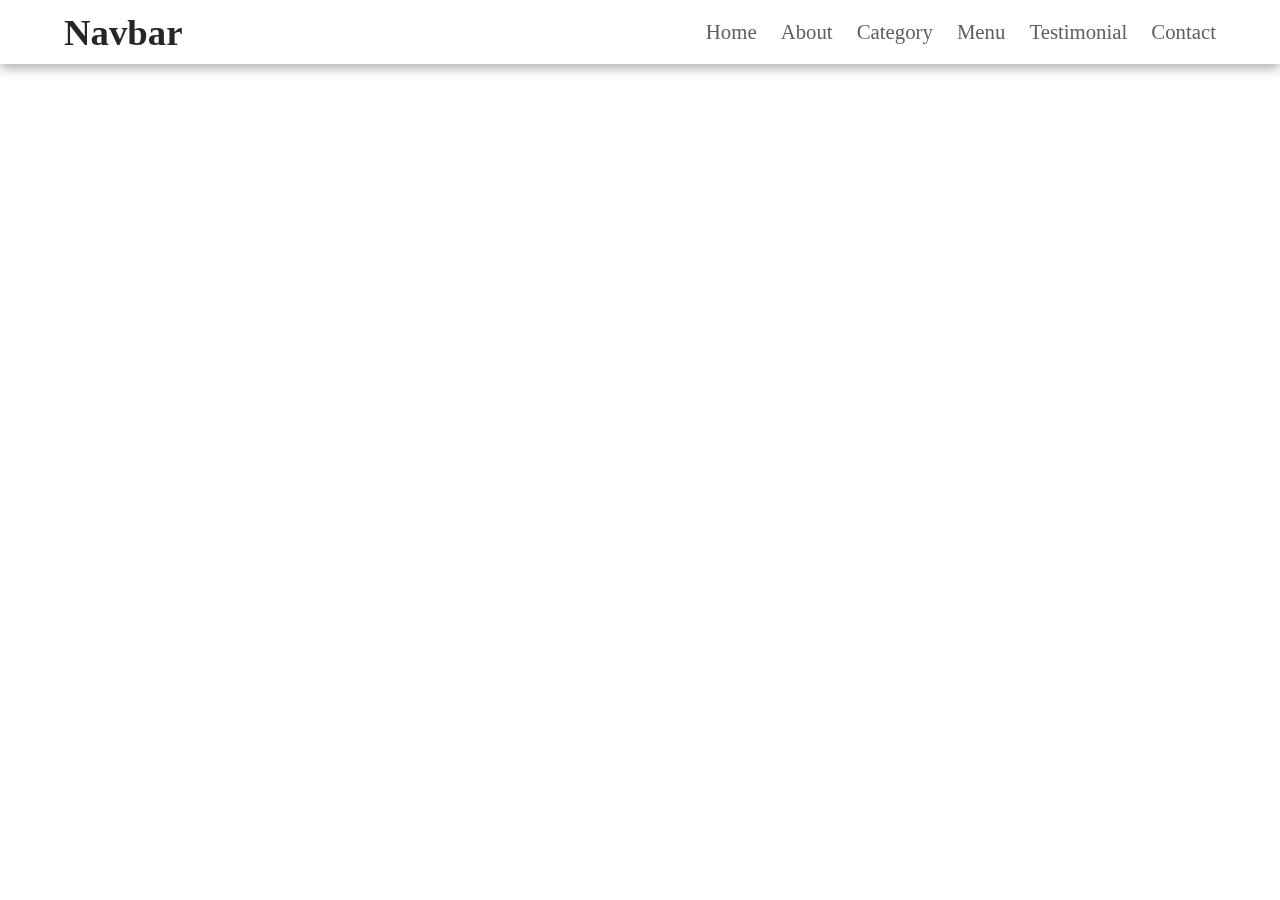
==== midterm/src/index.html @ 2cef3694 "Add midterm beginnings" ====
<!doctype html>
<html lang="en">
  <head>
    <title></title>
    <meta charset="UTF-8" />
    <meta name="viewport" content="width=device-width, initial-scale=1" />
    <link href="styles/style.css" rel="stylesheet" />
  </head>
  <body>
    <main>
      <header>
        <div></div>
      </header>
      <nav class="navbar">
        <div class="navbar-container container">
          <input type="checkbox" name="" id="" />
          <div class="hamburger-lines">
            <span class="line line1"></span>
            <span class="line line2"></span>
            <span class="line line3"></span>
          </div>
          <ul class="menu-items">
            <li><a href="#">Home</a></li>
            <li><a href="#">About</a></li>
            <li><a href="#">Category</a></li>
            <li><a href="#">Menu</a></li>
            <li><a href="#">Testimonial</a></li>
            <li><a href="#">Contact</a></li>
          </ul>
          <h1 class="logo">Navbar</h1>
        </div>
      </nav>
      <section></section>
    </main>
    <footer></footer>
  </body>
</html>
---- midterm/src/styles/style.css ----
*,
*::after,
*::before {
  box-sizing: border-box;
  padding: 0;
  margin: 0;
}

.html {
  font-size: 62.5%;
}

.navbar input[type="checkbox"],
.navbar .hamburger-lines {
  display: none;
}

.container {
  max-width: 1200px;
  width: 90%;
  margin: auto;
}

.navbar {
  box-shadow: 0px 5px 10px 0px #aaa;
  position: fixed;
  width: 100%;
  background: #fff;
  color: #000;
  opacity: 0.85;
  z-index: 100;
}

.navbar-container {
  display: flex;
  justify-content: space-between;
  height: 64px;
  align-items: center;
}

.menu-items {
  order: 2;
  display: flex;
}
.logo {
  order: 1;
  font-size: 2.3rem;
}

.menu-items li {
  list-style: none;
  margin-left: 1.5rem;
  font-size: 1.3rem;
}

.navbar a {
  color: #444;
  text-decoration: none;
  font-weight: 500;
  transition: color 0.3s ease-in-out;
}

.navbar a:hover {
  color: #117964;
}

@media (max-width: 768px) {
  .navbar {
    opacity: 0.95;
  }

  .navbar-container input[type="checkbox"],
  .navbar-container .hamburger-lines {
    display: block;
  }

  .navbar-container {
    display: block;
    position: relative;
    height: 64px;
  }

  .navbar-container input[type="checkbox"] {
    position: absolute;
    display: block;
    height: 32px;
    width: 30px;
    top: 20px;
    left: 20px;
    z-index: 5;
    opacity: 0;
    cursor: pointer;
  }

  .navbar-container .hamburger-lines {
    display: block;
    height: 28px;
    width: 35px;
    position: absolute;
    top: 20px;
    left: 20px;
    z-index: 2;
    display: flex;
    flex-direction: column;
    justify-content: space-between;
  }

  .navbar-container .hamburger-lines .line {
    display: block;
    height: 4px;
    width: 100%;
    border-radius: 10px;
    background: #333;
  }

  .navbar-container .hamburger-lines .line1 {
    transform-origin: 0% 0%;
    transition: transform 0.3s ease-in-out;
  }

  .navbar-container .hamburger-lines .line2 {
    transition: transform 0.2s ease-in-out;
  }

  .navbar-container .hamburger-lines .line3 {
    transform-origin: 0% 100%;
    transition: transform 0.3s ease-in-out;
  }

  .navbar .menu-items {
    padding-top: 100px;
    background: #fff;
    height: 100vh;
    max-width: 300px;
    transform: translate(-150%);
    display: flex;
    flex-direction: column;
    margin-left: -40px;
    padding-left: 40px;
    transition: transform 0.5s ease-in-out;
    box-shadow: 5px 0px 10px 0px #aaa;
    overflow: scroll;
  }

  .navbar .menu-items li {
    margin-bottom: 1.8rem;
    font-size: 1.1rem;
    font-weight: 500;
  }

  .logo {
    position: absolute;
    top: 10px;
    right: 15px;
    font-size: 2.5rem;
  }

  .navbar-container input[type="checkbox"]:checked ~ .menu-items {
    transform: translateX(0);
  }

  .navbar-container input[type="checkbox"]:checked ~ .hamburger-lines .line1 {
    transform: rotate(45deg);
  }

  .navbar-container input[type="checkbox"]:checked ~ .hamburger-lines .line2 {
    transform: scaleY(0);
  }

  .navbar-container input[type="checkbox"]:checked ~ .hamburger-lines .line3 {
    transform: rotate(-45deg);
  }
}

@media (max-width: 500px) {
  .navbar-container input[type="checkbox"]:checked ~ .logo {
    display: none;
  }
}
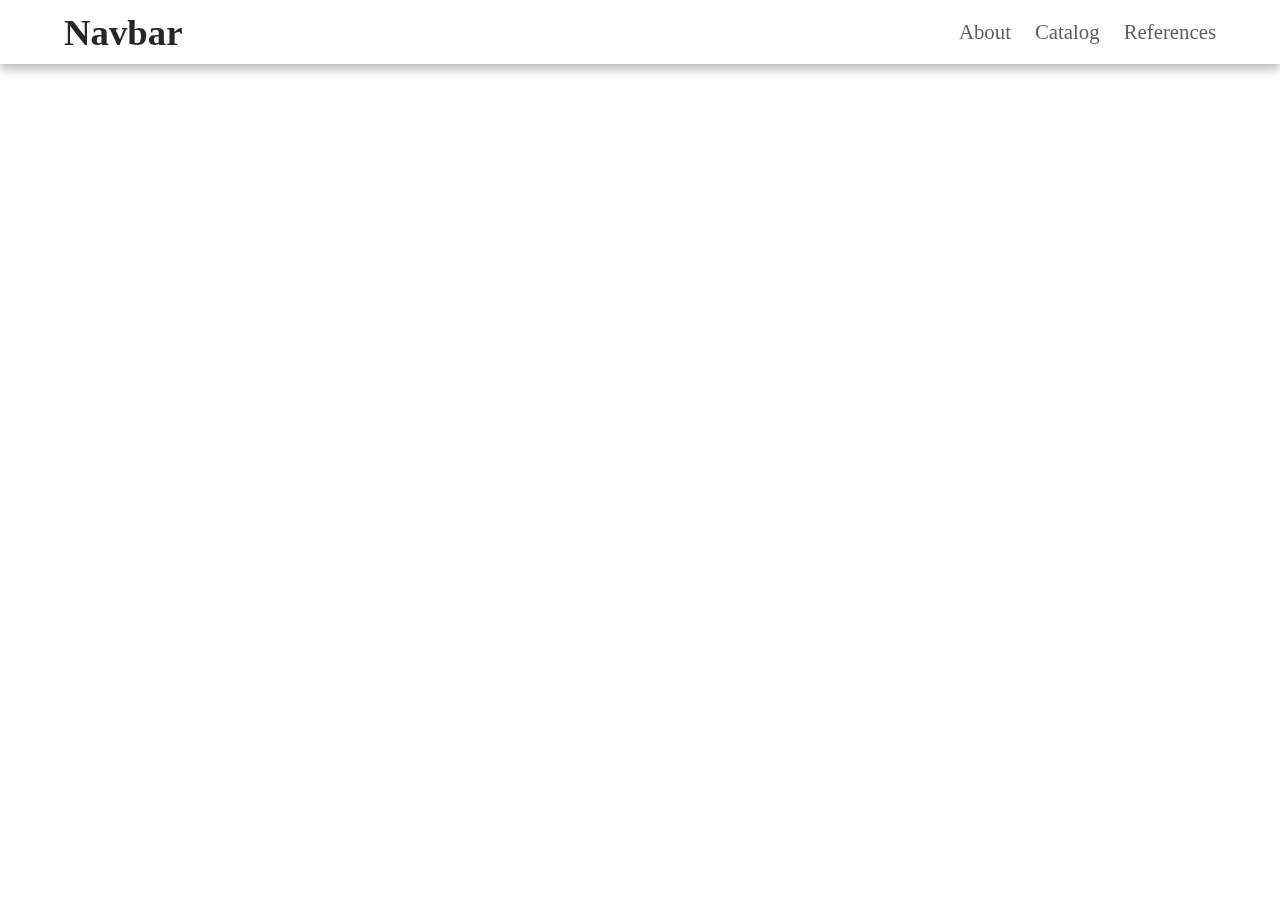
==== commit 6971e2ba: "Add midterm beginnings" ====
--- a/midterm/src/index.html
+++ b/midterm/src/index.html
@@ -20,12 +20,9 @@
             <span class="line line3"></span>
           </div>
           <ul class="menu-items">
-            <li><a href="#">Home</a></li>
-            <li><a href="#">About</a></li>
-            <li><a href="#">Category</a></li>
-            <li><a href="#">Menu</a></li>
-            <li><a href="#">Testimonial</a></li>
-            <li><a href="#">Contact</a></li>
+            <li><a href="./routes/about.html">About</a></li>
+            <li><a href="./routes/catalog.html">Catalog</a></li>
+            <li><a href="./routes/references.html">References</a></li>
           </ul>
           <h1 class="logo">Navbar</h1>
         </div>
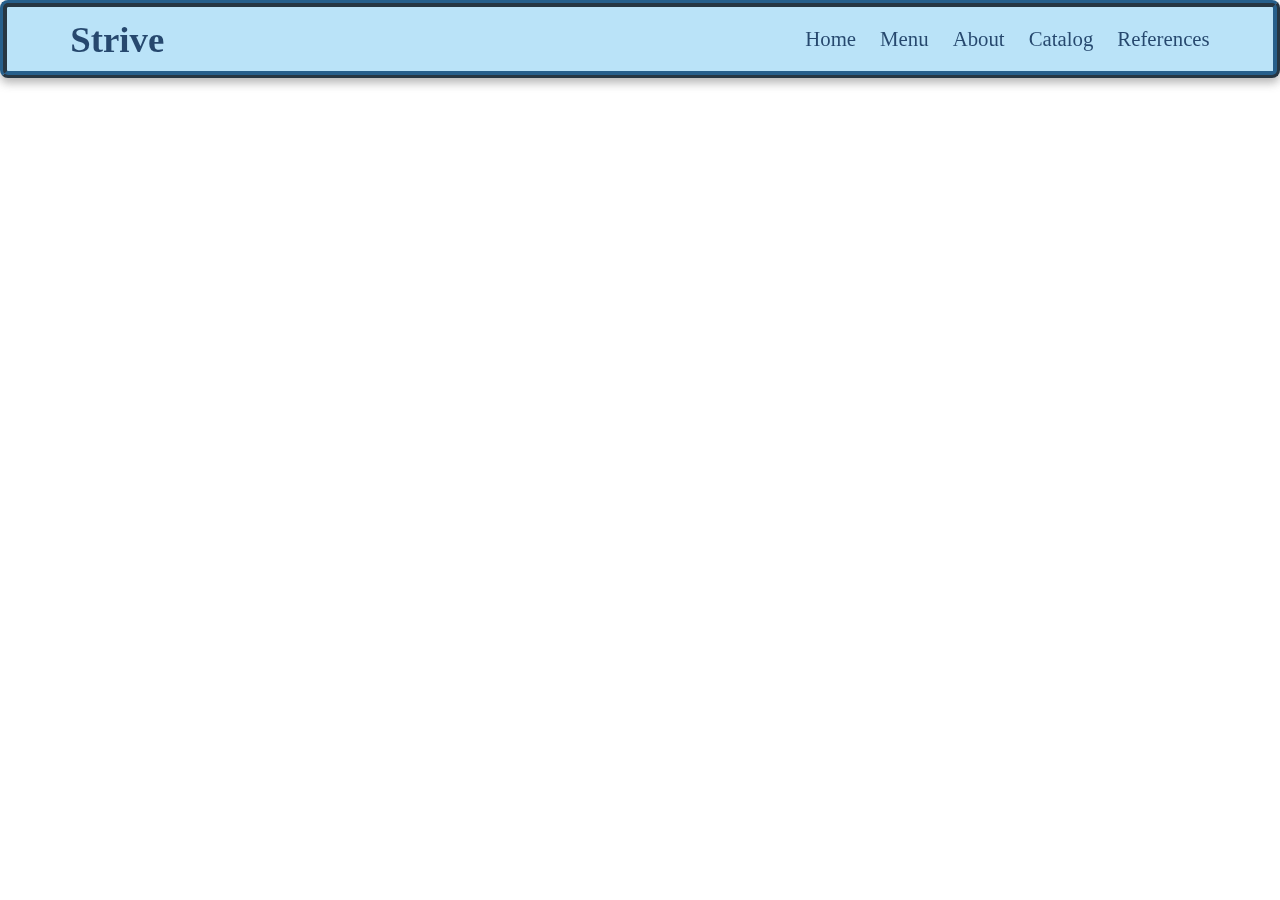
==== commit 2ca03197: "Add new styling and fix links for navbar" ====
--- a/midterm/src/index.html
+++ b/midterm/src/index.html
@@ -4,31 +4,18 @@
     <title></title>
     <meta charset="UTF-8" />
     <meta name="viewport" content="width=device-width, initial-scale=1" />
+    <base href="/midterm/src/" />
     <link href="styles/style.css" rel="stylesheet" />
   </head>
   <body>
+    <div id="navbar-placeholder"></div>
     <main>
       <header>
         <div></div>
       </header>
-      <nav class="navbar">
-        <div class="navbar-container container">
-          <input type="checkbox" name="" id="" />
-          <div class="hamburger-lines">
-            <span class="line line1"></span>
-            <span class="line line2"></span>
-            <span class="line line3"></span>
-          </div>
-          <ul class="menu-items">
-            <li><a href="./routes/about.html">About</a></li>
-            <li><a href="./routes/catalog.html">Catalog</a></li>
-            <li><a href="./routes/references.html">References</a></li>
-          </ul>
-          <h1 class="logo">Navbar</h1>
-        </div>
-      </nav>
       <section></section>
     </main>
     <footer></footer>
+    <script src="./scripts/injectNav.js"></script>
   </body>
 </html>
--- a/midterm/src/styles/style.css
+++ b/midterm/src/styles/style.css
@@ -25,10 +25,12 @@
   box-shadow: 0px 5px 10px 0px #aaa;
   position: fixed;
   width: 100%;
-  background: #fff;
-  color: #000;
+  background: #aedff7;
+  color: #002855;
   opacity: 0.85;
   z-index: 100;
+  border-radius: 0.5rem;
+  border: 2mm ridge #004477;
 }
 
 .navbar-container {
@@ -54,7 +56,7 @@
 }
 
 .navbar a {
-  color: #444;
+  color: #002855;
   text-decoration: none;
   font-weight: 500;
   transition: color 0.3s ease-in-out;
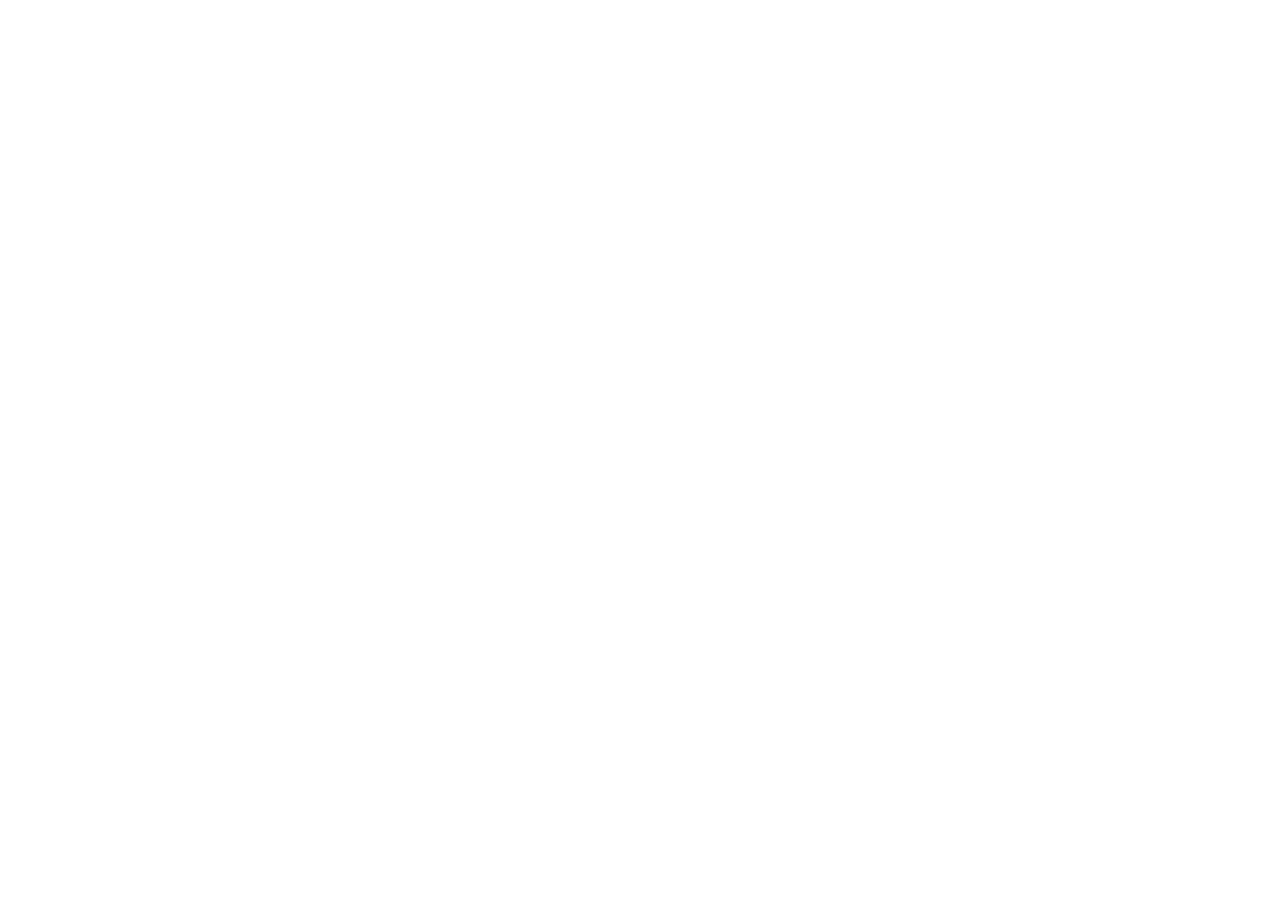
==== commit dcd76783: "Add styling changes to my specific needs" ====
--- a/midterm/src/index.html
+++ b/midterm/src/index.html
@@ -4,8 +4,38 @@
     <title></title>
     <meta charset="UTF-8" />
     <meta name="viewport" content="width=device-width, initial-scale=1" />
-    <base href="/midterm/src/" />
+    <base href="/src/" />
     <link href="styles/style.css" rel="stylesheet" />
+    <link
+      rel="apple-touch-icon"
+      sizes="180x180"
+      href="favicons/apple-touch-icon.png"
+    />
+    <link
+      rel="icon"
+      type="image/png"
+      sizes="32x32"
+      href="favicons/favicon-32x32.png"
+    />
+    <link
+      rel="icon"
+      type="image/png"
+      sizes="16x16"
+      href="favicons/favicon-16x16.png"
+    />
+    <link rel="manifest" href="favicons/site.webmanifest" />
+    <link
+      rel="mask-icon"
+      href="favicons/safari-pinned-tab.svg"
+      color="#5bbad5"
+    />
+    <link rel="shortcut icon" href="favicons/favicon.ico" />
+    <meta name="msapplication-TileColor" content="#da532c" />
+    <meta
+      name="msapplication-config"
+      content="~/Repos/IWT/midterm/src/favicons/browserconfig.xml"
+    />
+    <meta name="theme-color" content="#ffffff" />
   </head>
   <body>
     <div id="navbar-placeholder"></div>
@@ -16,6 +46,6 @@
       <section></section>
     </main>
     <footer></footer>
-    <script src="./scripts/injectNav.js"></script>
+    <script src="scripts/injectNav.js"></script>
   </body>
 </html>
--- a/midterm/src/styles/style.css
+++ b/midterm/src/styles/style.css
@@ -10,34 +10,42 @@
   font-size: 62.5%;
 }
 
+.BrainTree {
+  width: 3rem;
+  height: 3rem;
+}
+
 .navbar input[type="checkbox"],
 .navbar .hamburger-lines {
   display: none;
 }
 
 .container {
-  max-width: 1200px;
   width: 90%;
   margin: auto;
 }
 
 .navbar {
-  box-shadow: 0px 5px 10px 0px #aaa;
+  box-shadow:
+    0px 5px 10px 0px #aaa,
+    0px 0px 2px 2px #004477;
   position: fixed;
   width: 100%;
   background: #aedff7;
   color: #002855;
   opacity: 0.85;
   z-index: 100;
-  border-radius: 0.5rem;
-  border: 2mm ridge #004477;
 }
 
 .navbar-container {
+  padding-top: 0.5rem;
   display: flex;
   justify-content: space-between;
   height: 64px;
   align-items: center;
+  margin-right: 2rem;
+  margin-left: 2rem;
+  width: 90%;
 }
 
 .menu-items {
@@ -47,6 +55,10 @@
 .logo {
   order: 1;
   font-size: 2.3rem;
+  display: flex;
+  align-items: center;
+  gap: 1rem;
+  text-d
 }
 
 .menu-items li {
